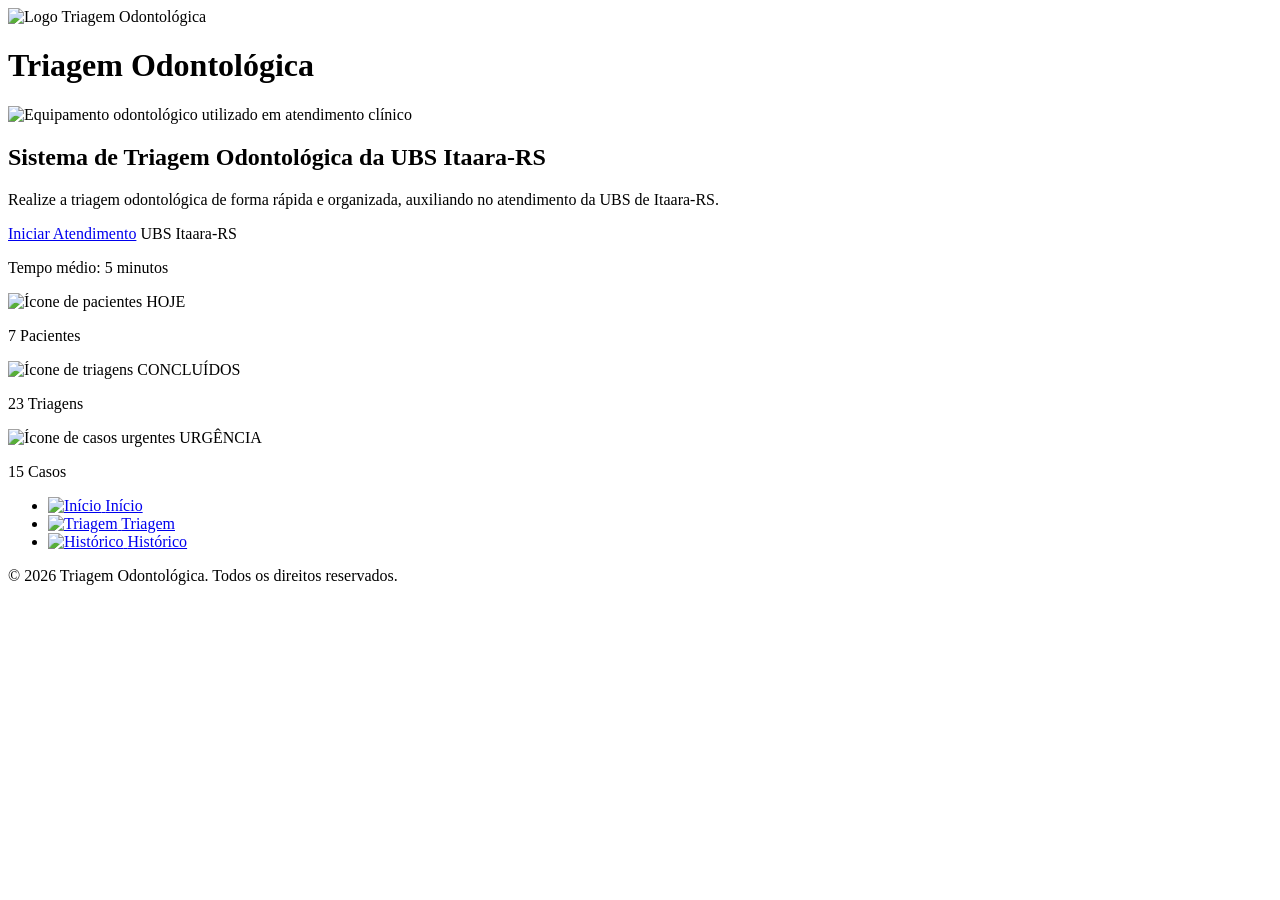
==== index.html @ 545b2669 "feat: adiciona estrutura padrão HTML, CSS e JS" ====
<!DOCTYPE html>
<html lang="pt-BR">

<head>
    <meta charset="UTF-8">
    <meta name="viewport" content="width=device-width, initial-scale=1.0">
    <title>Página Inicial - Triagem Odontológica</title>

    <link rel="stylesheet" href="css/reset.css">
    <link rel="stylesheet" href="css/globals.css">
    <link rel="stylesheet" href="css/layout.css">
    <link rel="stylesheet" href="css/components.css">
    <link rel="stylesheet" href="css/pages/index.css">
</head>

<body id="page-index">
    <header class="header">
        <div class="header-content">
            <img src="./assets/icons/Triagem odontograma.svg" alt="Logo Triagem Odontológica" class="header-logo">
            <h1 class="header-title">Triagem Odontológica</h1>
        </div>
    </header>
    <main class="main">
        <section class="home-section">
            <img src="./assets/images/Equipamento odontológico.jpg" alt="Equipamento odontológico utilizado em atendimento clínico"
                class="home-section-image">
            <h2 class="home-section-title">Sistema de Triagem Odontológica da UBS Itaara-RS</h2>
            <p class="home-section-text">Realize a triagem odontológica de forma rápida e organizada, auxiliando no
                atendimento da UBS de Itaara-RS.</p>
        </section>

        <section class="initial-care">
            <a href="cadastro.html" class="btn btn--primary">Iniciar Atendimento</a>
            <span class="initial-care-location">UBS Itaara-RS</span>
            <p class="initial-care-time">Tempo médio: 5 minutos</p>
        </section>

        <section class="statistics">
            <article class="statistics-card">
                <img src="./assets/icons/Pacientes.svg" alt="Ícone de pacientes" class="statistics-icon">
                <span class="statistics-label">HOJE</span>
                <p class="statistics-title">7 Pacientes</p>
            </article>
            <article class="statistics-card">
                <img src="./assets/icons/Triagens.svg" alt="Ícone de triagens" class="statistics-icon">
                <span class="statistics-label">CONCLUÍDOS</span>
                <p class="statistics-title">23 Triagens</p>
            </article>
            <article class="statistics-card">
                <img src="./assets/icons/Urgentes.svg" alt="Ícone de casos urgentes" class="statistics-icon">
                <span class="statistics-label">URGÊNCIA</span>
                <p class="statistics-title">15 Casos</p>
            </article>
        </section>
    </main>
    <nav class="bottom-nav">
        <ul class="bottom-nav-list">
            <li class="bottom-nav-item active">
                <a href="index.html" class="bottom-nav-link" aria-current="page">
                <img src="./assets/icons/Inicio_nav.svg" alt="Início">
                <span>Início</span>
                </a>
                
            </li>
            <li class="bottom-nav-item">
                <a href="triagem.html" class="bottom-nav-link">
                    <img src="./assets/icons/Triagem_nav.svg" alt="Triagem">
                    <span>Triagem</span>
                </a>
            </li>
            <li class="bottom-nav-item">
                <a href="historico.html" class="bottom-nav-link">
                    <img src="./assets/icons/Historico_nav.svg" alt="Histórico">
                    <span>Histórico</span>
                </a>
            </li>
        </ul>
    </nav>
    <footer class="footer">
        <p class="footer-text">© 2026 Triagem Odontológica. Todos os direitos reservados.</p>
    </footer>
</body>
</html>
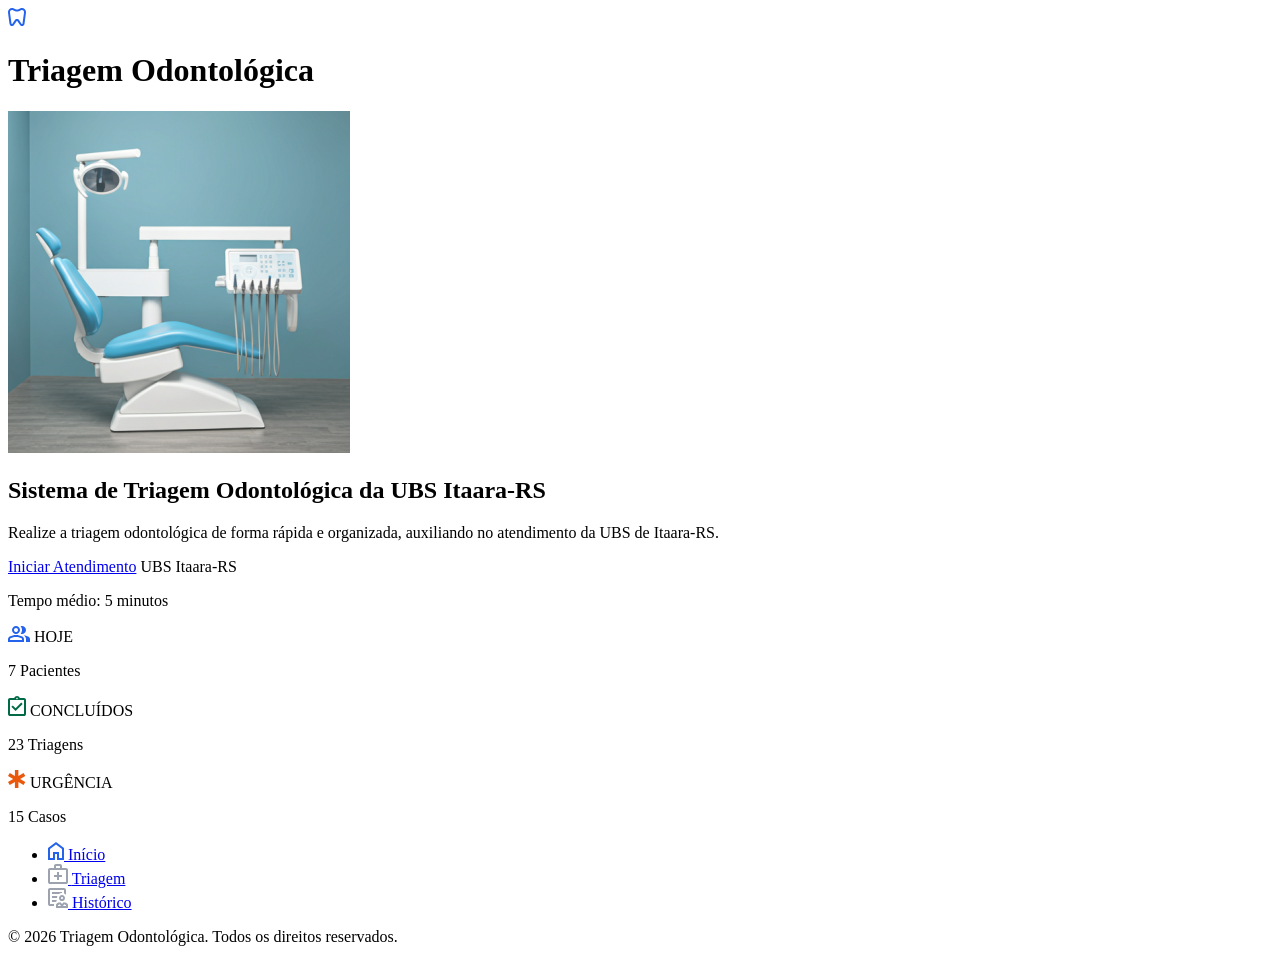
==== commit 51f0dfa3: "feat: adiciona estrutura cadastro.html Co-authored-by: Copilot <copilot@github.com>" ====
--- a/index.html
+++ b/index.html
@@ -16,13 +16,13 @@
 <body id="page-index">
     <header class="header">
         <div class="header-content">
-            <img src="./assets/icons/Triagem odontograma.svg" alt="Logo Triagem Odontológica" class="header-logo">
+            <img src="./image/icons/Triagem odontograma.svg" alt="Logo Triagem Odontológica" class="header-logo">
             <h1 class="header-title">Triagem Odontológica</h1>
         </div>
     </header>
     <main class="main">
         <section class="home-section">
-            <img src="./assets/images/Equipamento odontológico.jpg" alt="Equipamento odontológico utilizado em atendimento clínico"
+            <img src="./image/images/Equipamento odontológico.jpg" alt="Equipamento odontológico utilizado em atendimento clínico"
                 class="home-section-image">
             <h2 class="home-section-title">Sistema de Triagem Odontológica da UBS Itaara-RS</h2>
             <p class="home-section-text">Realize a triagem odontológica de forma rápida e organizada, auxiliando no
@@ -37,17 +37,17 @@
 
         <section class="statistics">
             <article class="statistics-card">
-                <img src="./assets/icons/Pacientes.svg" alt="Ícone de pacientes" class="statistics-icon">
+                <img src="./image/icons/Pacientes.svg" alt="Ícone de pacientes" class="statistics-icon">
                 <span class="statistics-label">HOJE</span>
                 <p class="statistics-title">7 Pacientes</p>
             </article>
             <article class="statistics-card">
-                <img src="./assets/icons/Triagens.svg" alt="Ícone de triagens" class="statistics-icon">
+                <img src="./image/icons/Triagens.svg" alt="Ícone de triagens" class="statistics-icon">
                 <span class="statistics-label">CONCLUÍDOS</span>
                 <p class="statistics-title">23 Triagens</p>
             </article>
             <article class="statistics-card">
-                <img src="./assets/icons/Urgentes.svg" alt="Ícone de casos urgentes" class="statistics-icon">
+                <img src="./image/icons/Urgentes.svg" alt="Ícone de casos urgentes" class="statistics-icon">
                 <span class="statistics-label">URGÊNCIA</span>
                 <p class="statistics-title">15 Casos</p>
             </article>
@@ -57,20 +57,20 @@
         <ul class="bottom-nav-list">
             <li class="bottom-nav-item active">
                 <a href="index.html" class="bottom-nav-link" aria-current="page">
-                <img src="./assets/icons/Inicio_nav.svg" alt="Início">
+                <img src="./image/icons/Inicio_nav.svg" alt="Início">
                 <span>Início</span>
                 </a>
                 
             </li>
             <li class="bottom-nav-item">
                 <a href="triagem.html" class="bottom-nav-link">
-                    <img src="./assets/icons/Triagem_nav.svg" alt="Triagem">
+                    <img src="./image/icons/Triagem_nav.svg" alt="Triagem">
                     <span>Triagem</span>
                 </a>
             </li>
             <li class="bottom-nav-item">
                 <a href="historico.html" class="bottom-nav-link">
-                    <img src="./assets/icons/Historico_nav.svg" alt="Histórico">
+                    <img src="./image/icons/Historico_nav.svg" alt="Histórico">
                     <span>Histórico</span>
                 </a>
             </li>
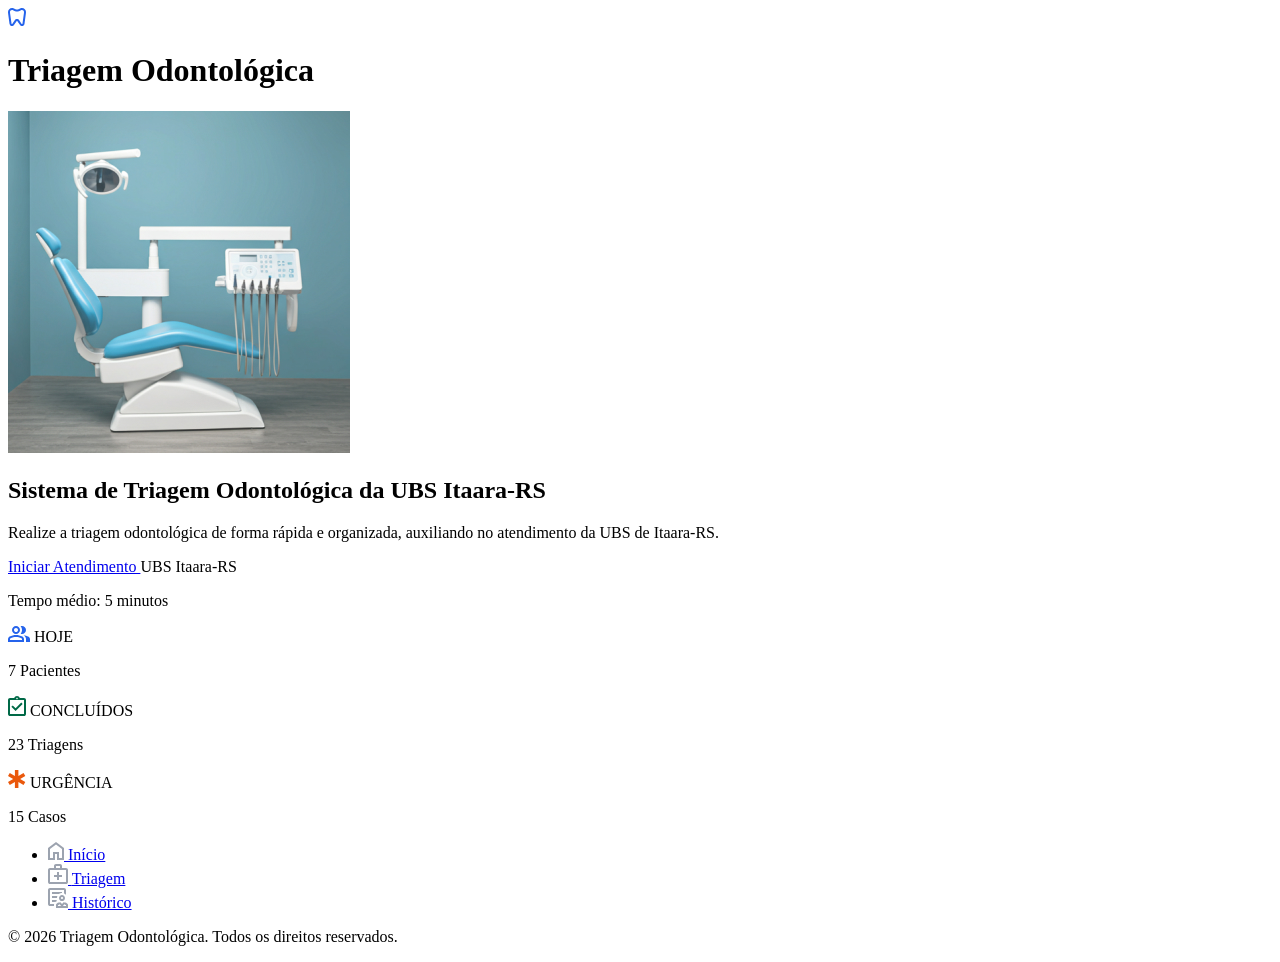
==== commit ede128bb: "feat: Alterações gerais na estrutura das páginas" ====
--- a/index.html
+++ b/index.html
@@ -4,7 +4,8 @@
 <head>
     <meta charset="UTF-8">
     <meta name="viewport" content="width=device-width, initial-scale=1.0">
-    <title>Página Inicial - Triagem Odontológica</title>
+
+    <title>Página Inicial | Triagem Odontológica</title>
 
     <link rel="stylesheet" href="css/reset.css">
     <link rel="stylesheet" href="css/globals.css">
@@ -14,70 +15,197 @@
 </head>
 
 <body id="page-index">
+
     <header class="header">
         <div class="header-content">
-            <img src="./image/icons/Triagem odontograma.svg" alt="Logo Triagem Odontológica" class="header-logo">
-            <h1 class="header-title">Triagem Odontológica</h1>
+            <img 
+                src="./image/icons/Triagem_odontograma.svg"
+                alt="Logo Equipamento Odontológico"
+                class="header-logo"
+            >
+
+            <h1 class="header-title">
+                Triagem Odontológica
+            </h1>
         </div>
     </header>
+
     <main class="main">
+
         <section class="home-section">
-            <img src="./image/images/Equipamento odontológico.jpg" alt="Equipamento odontológico utilizado em atendimento clínico"
-                class="home-section-image">
-            <h2 class="home-section-title">Sistema de Triagem Odontológica da UBS Itaara-RS</h2>
-            <p class="home-section-text">Realize a triagem odontológica de forma rápida e organizada, auxiliando no
-                atendimento da UBS de Itaara-RS.</p>
+
+            <img 
+                src="./image/images/Equipamento odontológico.jpg"
+                alt="Equipamento odontológico utilizado em atendimento clínico"
+                class="home-section-image"
+            >
+
+            <h2 class="home-section-title">
+                Sistema de Triagem Odontológica da UBS Itaara-RS
+            </h2>
+
+            <p class="home-section-text">
+                Realize a triagem odontológica de forma rápida e organizada,
+                auxiliando no atendimento da UBS de Itaara-RS.
+            </p>
+
         </section>
 
-        <section class="initial-care">
-            <a href="cadastro.html" class="btn btn--primary">Iniciar Atendimento</a>
-            <span class="initial-care-location">UBS Itaara-RS</span>
-            <p class="initial-care-time">Tempo médio: 5 minutos</p>
+        <section class="cta-section">
+
+            <a 
+                href="cadastro.html"
+                class="btn btn--primary"
+                aria-label="Iniciar atendimento odontológico"
+            >
+                Iniciar Atendimento
+            </a>
+
+            <span class="cta-section-location">
+                UBS Itaara-RS
+            </span>
+
+            <p class="cta-section-time">
+                Tempo médio: 5 minutos
+            </p>
+
         </section>
 
-        <section class="statistics">
-            <article class="statistics-card">
-                <img src="./image/icons/Pacientes.svg" alt="Ícone de pacientes" class="statistics-icon">
-                <span class="statistics-label">HOJE</span>
-                <p class="statistics-title">7 Pacientes</p>
-            </article>
-            <article class="statistics-card">
-                <img src="./image/icons/Triagens.svg" alt="Ícone de triagens" class="statistics-icon">
-                <span class="statistics-label">CONCLUÍDOS</span>
-                <p class="statistics-title">23 Triagens</p>
-            </article>
-            <article class="statistics-card">
-                <img src="./image/icons/Urgentes.svg" alt="Ícone de casos urgentes" class="statistics-icon">
-                <span class="statistics-label">URGÊNCIA</span>
-                <p class="statistics-title">15 Casos</p>
-            </article>
+        <section class="statistics-section">
+
+            <div class="statistics-grid">
+
+                <article class="statistics-card">
+
+                    <img 
+                        src="./image/icons/Pacientes.svg"
+                        alt="Ícone de pacientes"
+                        class="statistics-icon"
+                    >
+
+                    <span class="statistics-label">
+                        HOJE
+                    </span>
+
+                    <p class="statistics-value">
+                        7 Pacientes
+                    </p>
+
+                </article>
+
+                <article class="statistics-card">
+
+                    <img 
+                        src="./image/icons/Triagens.svg"
+                        alt="Ícone de triagens"
+                        class="statistics-icon"
+                    >
+
+                    <span class="statistics-label">
+                        CONCLUÍDOS
+                    </span>
+
+                    <p class="statistics-value">
+                        23 Triagens
+                    </p>
+
+                </article>
+
+                <article class="statistics-card">
+
+                    <img 
+                        src="./image/icons/Urgentes.svg"
+                        alt="Ícone de casos urgentes"
+                        class="statistics-icon"
+                    >
+
+                    <span class="statistics-label">
+                        URGÊNCIA
+                    </span>
+
+                    <p class="statistics-value">
+                        15 Casos
+                    </p>
+
+                </article>
+
+            </div>
+
         </section>
+
     </main>
+
     <nav class="bottom-nav">
+
         <ul class="bottom-nav-list">
+
             <li class="bottom-nav-item active">
-                <a href="index.html" class="bottom-nav-link" aria-current="page">
-                <img src="./image/icons/Inicio_nav.svg" alt="Início">
-                <span>Início</span>
+
+                <a 
+                    href="index.html"
+                    class="bottom-nav-link"
+                    aria-current="page"
+                >
+                    <img 
+                        src="./image/icons/Inicio_nav.svg"
+                        alt="Início"
+                    >
+
+                    <span>
+                        Início
+                    </span>
                 </a>
-                
+
             </li>
+
             <li class="bottom-nav-item">
-                <a href="triagem.html" class="bottom-nav-link">
-                    <img src="./image/icons/Triagem_nav.svg" alt="Triagem">
-                    <span>Triagem</span>
+
+                <a 
+                    href="triagem.html"
+                    class="bottom-nav-link"
+                >
+                    <img 
+                        src="./image/icons/Triagem_nav.svg"
+                        alt="Triagem"
+                    >
+
+                    <span>
+                        Triagem
+                    </span>
                 </a>
+
             </li>
+
             <li class="bottom-nav-item">
-                <a href="historico.html" class="bottom-nav-link">
-                    <img src="./image/icons/Historico_nav.svg" alt="Histórico">
-                    <span>Histórico</span>
+
+                <a 
+                    href="historico.html"
+                    class="bottom-nav-link"
+                >
+                    <img 
+                        src="./image/icons/Historico_nav.svg"
+                        alt="Histórico"
+                    >
+
+                    <span>
+                        Histórico
+                    </span>
                 </a>
+
             </li>
+
         </ul>
+
     </nav>
+
     <footer class="footer">
-        <p class="footer-text">© 2026 Triagem Odontológica. Todos os direitos reservados.</p>
+
+        <p class="footer-text">
+            © 2026 Triagem Odontológica. Todos os direitos reservados.
+        </p>
+
     </footer>
+
 </body>
+
 </html>
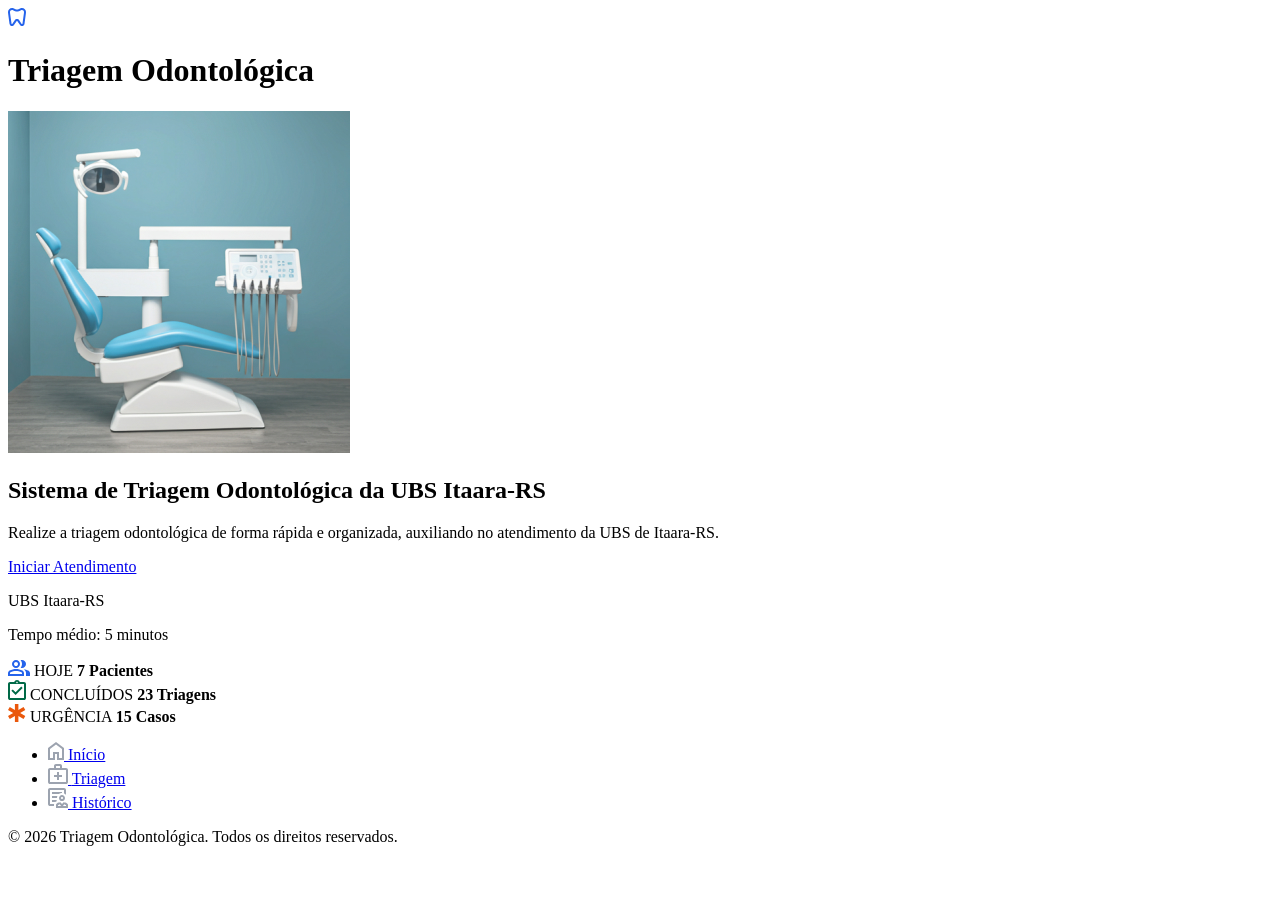
==== commit bd68e9ba: "fix: correção de espaçamentos e tags." ====
--- a/index.html
+++ b/index.html
@@ -4,208 +4,151 @@
 <head>
     <meta charset="UTF-8">
     <meta name="viewport" content="width=device-width, initial-scale=1.0">
-
     <title>Página Inicial | Triagem Odontológica</title>
-
     <link rel="stylesheet" href="css/reset.css">
     <link rel="stylesheet" href="css/globals.css">
     <link rel="stylesheet" href="css/layout.css">
     <link rel="stylesheet" href="css/components.css">
     <link rel="stylesheet" href="css/pages/index.css">
 </head>
-
 <body id="page-index">
-
     <header class="header">
         <div class="header-content">
             <img 
                 src="./image/icons/Triagem_odontograma.svg"
-                alt="Logo Equipamento Odontológico"
+                alt="Logo da Triagem Odontológica"
                 class="header-logo"
             >
-
             <h1 class="header-title">
                 Triagem Odontológica
             </h1>
         </div>
     </header>
-
     <main class="main">
-
-        <section class="home-section">
-
+        <section class="home-section" aria-labelledby="home-title">
             <img 
                 src="./image/images/Equipamento odontológico.jpg"
                 alt="Equipamento odontológico utilizado em atendimento clínico"
                 class="home-section-image"
             >
-
-            <h2 class="home-section-title">
+            <h2 id="home-title" class="home-section-title">
                 Sistema de Triagem Odontológica da UBS Itaara-RS
             </h2>
-
             <p class="home-section-text">
                 Realize a triagem odontológica de forma rápida e organizada,
                 auxiliando no atendimento da UBS de Itaara-RS.
             </p>
-
         </section>
-
         <section class="cta-section">
-
-            <a 
+            <a
                 href="cadastro.html"
                 class="btn btn--primary"
                 aria-label="Iniciar atendimento odontológico"
             >
                 Iniciar Atendimento
             </a>
-
-            <span class="cta-section-location">
+            <p class="cta-section-location">
                 UBS Itaara-RS
-            </span>
-
+            </p>
             <p class="cta-section-time">
                 Tempo médio: 5 minutos
             </p>
-
         </section>
-
         <section class="statistics-section">
-
             <div class="statistics-grid">
-
                 <article class="statistics-card">
-
                     <img 
                         src="./image/icons/Pacientes.svg"
-                        alt="Ícone de pacientes"
+                        alt=""
+                        aria-hidden="true"
                         class="statistics-icon"
                     >
-
                     <span class="statistics-label">
                         HOJE
                     </span>
-
-                    <p class="statistics-value">
+                    <strong class="statistics-value">
                         7 Pacientes
-                    </p>
-
+                    </strong>
                 </article>
-
                 <article class="statistics-card">
-
                     <img 
                         src="./image/icons/Triagens.svg"
-                        alt="Ícone de triagens"
+                        alt=""
+                        aria-hidden="true"
                         class="statistics-icon"
                     >
-
                     <span class="statistics-label">
                         CONCLUÍDOS
                     </span>
-
-                    <p class="statistics-value">
+                    <strong class="statistics-value">
                         23 Triagens
-                    </p>
-
+                    </strong>
                 </article>
-
                 <article class="statistics-card">
-
                     <img 
                         src="./image/icons/Urgentes.svg"
-                        alt="Ícone de casos urgentes"
+                        alt=""
+                        aria-hidden="true"
                         class="statistics-icon"
                     >
-
                     <span class="statistics-label">
                         URGÊNCIA
                     </span>
-
-                    <p class="statistics-value">
+                    <strong class="statistics-value">
                         15 Casos
-                    </p>
-
+                    </strong>
                 </article>
-
             </div>
-
         </section>
-
     </main>
-
-    <nav class="bottom-nav">
-
+    <nav class="bottom-nav" aria-label="Menu de navegação inferior">
         <ul class="bottom-nav-list">
-
             <li class="bottom-nav-item active">
-
                 <a 
                     href="index.html"
                     class="bottom-nav-link"
                     aria-current="page"
                 >
                     <img 
-                        src="./image/icons/Inicio_nav.svg"
-                        alt="Início"
+                        src="./image/icons/Inicio_nav.svg" aria-hidden="true"
                     >
-
                     <span>
                         Início
                     </span>
                 </a>
-
             </li>
-
             <li class="bottom-nav-item">
-
                 <a 
                     href="triagem.html"
                     class="bottom-nav-link"
                 >
                     <img 
-                        src="./image/icons/Triagem_nav.svg"
-                        alt="Triagem"
+                        src="./image/icons/Triagem_nav.svg" aria-hidden="true"
                     >
-
                     <span>
                         Triagem
                     </span>
                 </a>
-
             </li>
-
             <li class="bottom-nav-item">
-
                 <a 
                     href="historico.html"
                     class="bottom-nav-link"
                 >
                     <img 
-                        src="./image/icons/Historico_nav.svg"
-                        alt="Histórico"
+                        src="./image/icons/Historico_nav.svg" aria-hidden="true"
                     >
-
                     <span>
                         Histórico
                     </span>
                 </a>
-
             </li>
-
         </ul>
-
     </nav>
-
     <footer class="footer">
-
         <p class="footer-text">
             © 2026 Triagem Odontológica. Todos os direitos reservados.
         </p>
-
     </footer>
-
 </body>
-
 </html>
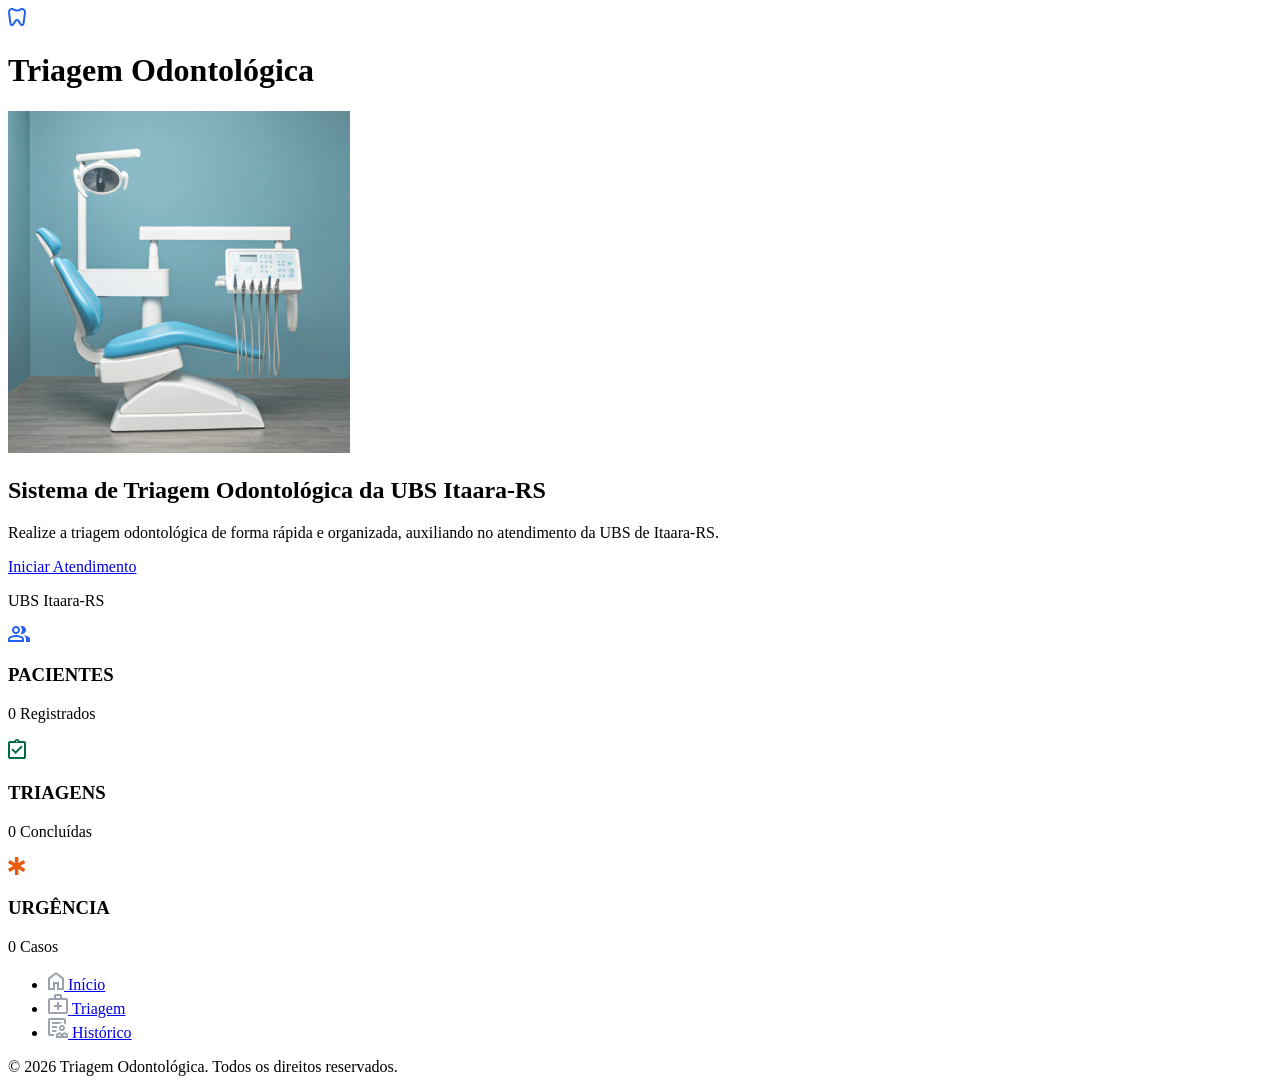
==== commit 4aad75f2: "feat: adiciona index.js, corrige tags e elementos." ====
--- a/index.html
+++ b/index.html
@@ -1,6 +1,5 @@
 <!DOCTYPE html>
 <html lang="pt-BR">
-
 <head>
     <meta charset="UTF-8">
     <meta name="viewport" content="width=device-width, initial-scale=1.0">
@@ -14,7 +13,7 @@
 <body id="page-index">
     <header class="header">
         <div class="header-content">
-            <img 
+            <img
                 src="./image/icons/Triagem_odontograma.svg"
                 alt="Logo da Triagem Odontológica"
                 class="header-logo"
@@ -26,7 +25,7 @@
     </header>
     <main class="main">
         <section class="home-section" aria-labelledby="home-title">
-            <img 
+            <img
                 src="./image/images/Equipamento odontológico.jpg"
                 alt="Equipamento odontológico utilizado em atendimento clínico"
                 class="home-section-image"
@@ -50,53 +49,47 @@
             <p class="cta-section-location">
                 UBS Itaara-RS
             </p>
-            <p class="cta-section-time">
-                Tempo médio: 5 minutos
-            </p>
         </section>
         <section class="statistics-section">
             <div class="statistics-grid">
                 <article class="statistics-card">
-                    <img 
+                    <img
                         src="./image/icons/Pacientes.svg"
                         alt=""
                         aria-hidden="true"
                         class="statistics-icon"
                     >
-                    <span class="statistics-label">
-                        HOJE
-                    </span>
-                    <strong class="statistics-value">
-                        7 Pacientes
-                    </strong>
+                    <h3>PACIENTES</h3>
+                    <p>
+                        <span id="total-pacientes">0</span>
+                        Registrados
+                    </p>
                 </article>
                 <article class="statistics-card">
-                    <img 
+                    <img
                         src="./image/icons/Triagens.svg"
                         alt=""
                         aria-hidden="true"
                         class="statistics-icon"
                     >
-                    <span class="statistics-label">
-                        CONCLUÍDOS
-                    </span>
-                    <strong class="statistics-value">
-                        23 Triagens
-                    </strong>
+                    <h3>TRIAGENS</h3>
+                    <p>
+                        <span id="total-triagens">0</span>
+                        Concluídas
+                    </p>
                 </article>
                 <article class="statistics-card">
-                    <img 
+                    <img
                         src="./image/icons/Urgentes.svg"
                         alt=""
                         aria-hidden="true"
                         class="statistics-icon"
                     >
-                    <span class="statistics-label">
-                        URGÊNCIA
-                    </span>
-                    <strong class="statistics-value">
-                        15 Casos
-                    </strong>
+                    <h3>URGÊNCIA</h3>
+                    <p>
+                        <span id="total-urgentes">0</span>
+                        Casos
+                    </p>
                 </article>
             </div>
         </section>
@@ -104,12 +97,12 @@
     <nav class="bottom-nav" aria-label="Menu de navegação inferior">
         <ul class="bottom-nav-list">
             <li class="bottom-nav-item active">
-                <a 
+                <a
                     href="index.html"
                     class="bottom-nav-link"
                     aria-current="page"
                 >
-                    <img 
+                    <img
                         src="./image/icons/Inicio_nav.svg" aria-hidden="true"
                     >
                     <span>
@@ -118,11 +111,11 @@
                 </a>
             </li>
             <li class="bottom-nav-item">
-                <a 
+                <a
                     href="triagem.html"
                     class="bottom-nav-link"
                 >
-                    <img 
+                    <img
                         src="./image/icons/Triagem_nav.svg" aria-hidden="true"
                     >
                     <span>
@@ -131,11 +124,11 @@
                 </a>
             </li>
             <li class="bottom-nav-item">
-                <a 
+                <a
                     href="historico.html"
                     class="bottom-nav-link"
                 >
-                    <img 
+                    <img
                         src="./image/icons/Historico_nav.svg" aria-hidden="true"
                     >
                     <span>
@@ -150,5 +143,6 @@
             © 2026 Triagem Odontológica. Todos os direitos reservados.
         </p>
     </footer>
+    <script src="js/index.js" defer></script>
 </body>
 </html>
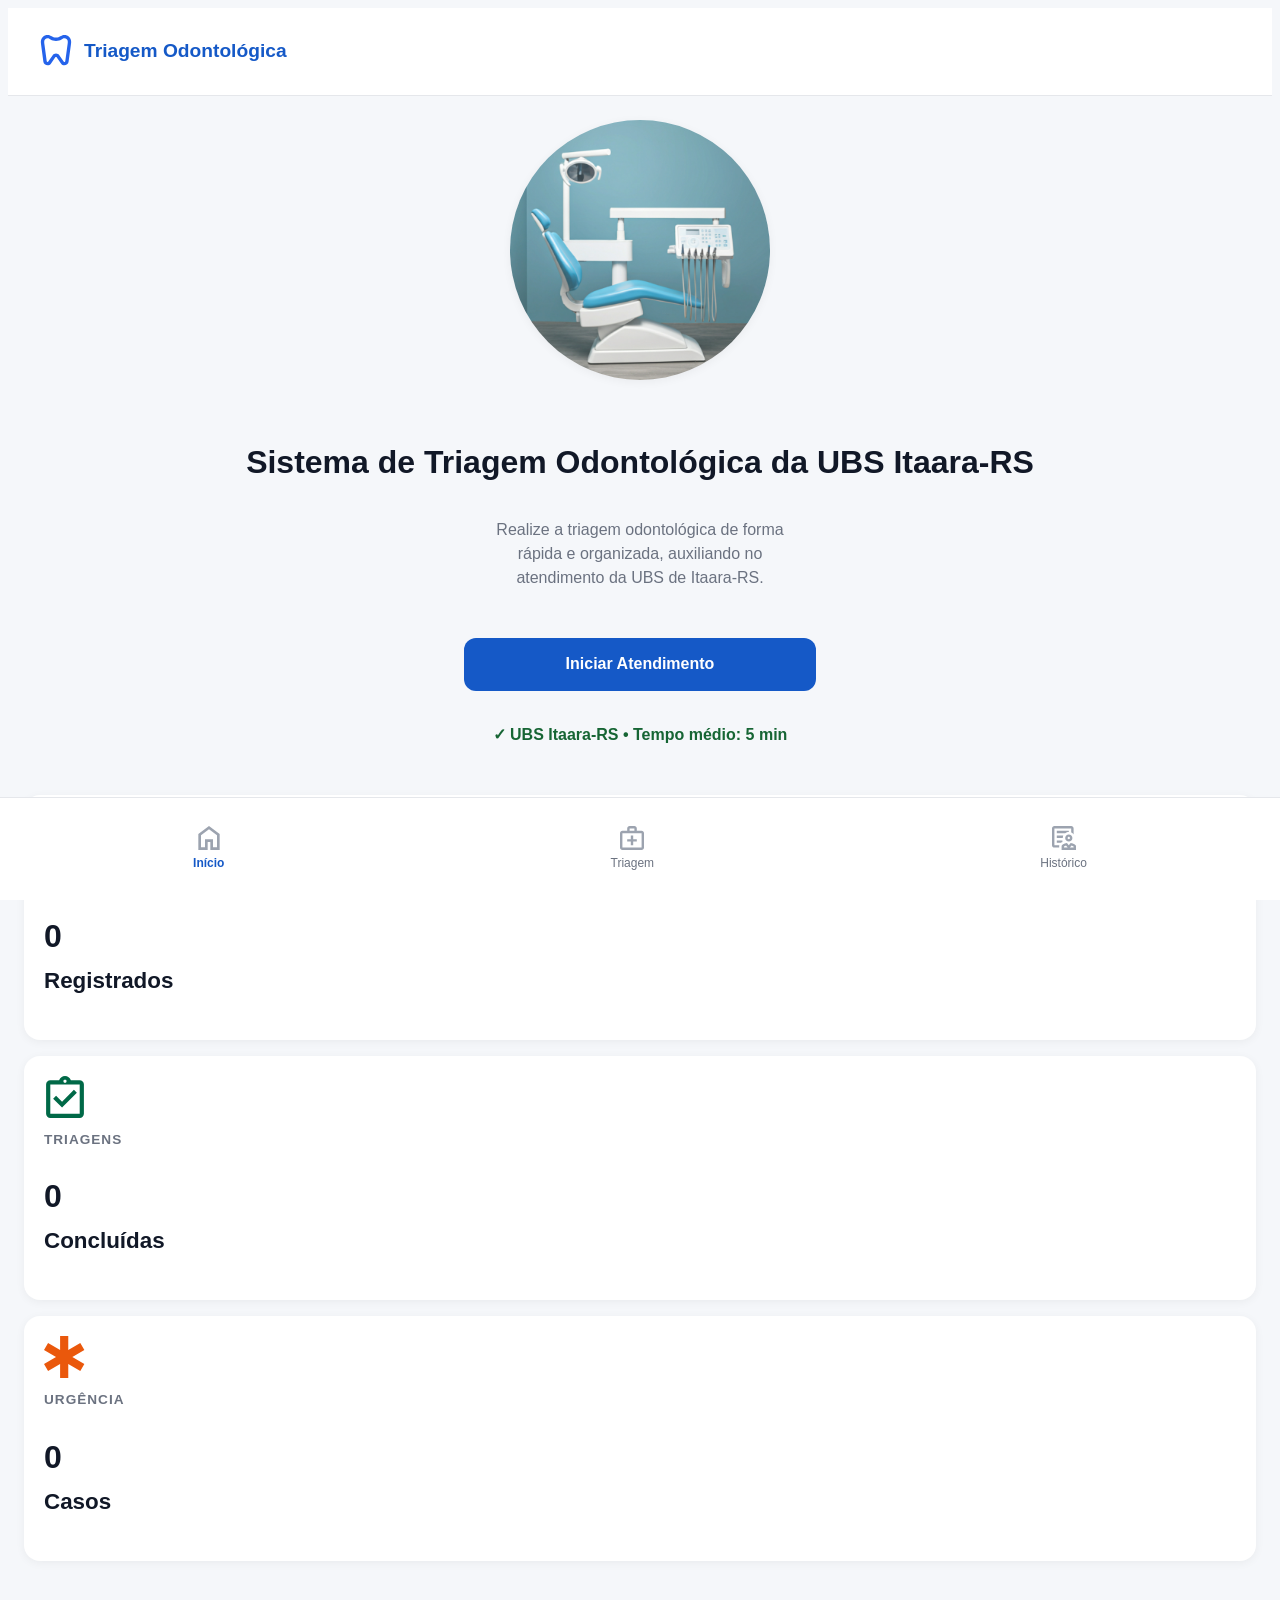
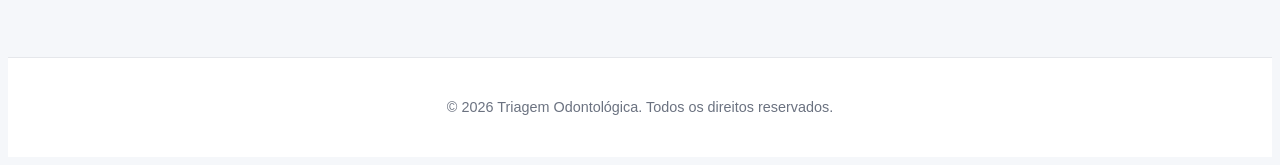
==== commit 6379b1f0: "feat: adiciona estruturas estilizadas e correções no html." ====
--- a/index.html
+++ b/index.html
@@ -1,5 +1,6 @@
 <!DOCTYPE html>
 <html lang="pt-BR">
+
 <head>
     <meta charset="UTF-8">
     <meta name="viewport" content="width=device-width, initial-scale=1.0">
@@ -10,14 +11,11 @@
     <link rel="stylesheet" href="css/components.css">
     <link rel="stylesheet" href="css/pages/index.css">
 </head>
+
 <body id="page-index">
     <header class="header">
         <div class="header-content">
-            <img
-                src="./image/icons/Triagem_odontograma.svg"
-                alt="Logo da Triagem Odontológica"
-                class="header-logo"
-            >
+            <img src="./image/icons/Triagem_odontograma.svg" alt="Logo da Triagem Odontológica" class="header-logo">
             <h1 class="header-title">
                 Triagem Odontológica
             </h1>
@@ -25,11 +23,8 @@
     </header>
     <main class="main">
         <section class="home-section" aria-labelledby="home-title">
-            <img
-                src="./image/images/Equipamento odontológico.jpg"
-                alt="Equipamento odontológico utilizado em atendimento clínico"
-                class="home-section-image"
-            >
+            <img src="./image/images/Equipamento odontológico.jpg"
+                alt="Equipamento odontológico utilizado em atendimento clínico" class="home-section-image">
             <h2 id="home-title" class="home-section-title">
                 Sistema de Triagem Odontológica da UBS Itaara-RS
             </h2>
@@ -39,26 +34,17 @@
             </p>
         </section>
         <section class="cta-section">
-            <a
-                href="cadastro.html"
-                class="btn btn--primary"
-                aria-label="Iniciar atendimento odontológico"
-            >
+            <a href="cadastro.html" class="btn btn--primary" aria-label="Iniciar atendimento odontológico">
                 Iniciar Atendimento
             </a>
             <p class="cta-section-location">
-                UBS Itaara-RS
+                ✓ UBS Itaara-RS • Tempo médio: 5 min
             </p>
         </section>
         <section class="statistics-section">
             <div class="statistics-grid">
                 <article class="statistics-card">
-                    <img
-                        src="./image/icons/Pacientes.svg"
-                        alt=""
-                        aria-hidden="true"
-                        class="statistics-icon"
-                    >
+                    <img src="./image/icons/Pacientes.svg" alt="" aria-hidden="true" class="statistics-icon">
                     <h3>PACIENTES</h3>
                     <p>
                         <span id="total-pacientes">0</span>
@@ -66,12 +52,7 @@
                     </p>
                 </article>
                 <article class="statistics-card">
-                    <img
-                        src="./image/icons/Triagens.svg"
-                        alt=""
-                        aria-hidden="true"
-                        class="statistics-icon"
-                    >
+                    <img src="./image/icons/Triagens.svg" alt="" aria-hidden="true" class="statistics-icon">
                     <h3>TRIAGENS</h3>
                     <p>
                         <span id="total-triagens">0</span>
@@ -79,12 +60,7 @@
                     </p>
                 </article>
                 <article class="statistics-card">
-                    <img
-                        src="./image/icons/Urgentes.svg"
-                        alt=""
-                        aria-hidden="true"
-                        class="statistics-icon"
-                    >
+                    <img src="./image/icons/Urgentes.svg" alt="" aria-hidden="true" class="statistics-icon">
                     <h3>URGÊNCIA</h3>
                     <p>
                         <span id="total-urgentes">0</span>
@@ -97,40 +73,24 @@
     <nav class="bottom-nav" aria-label="Menu de navegação inferior">
         <ul class="bottom-nav-list">
             <li class="bottom-nav-item active">
-                <a
-                    href="index.html"
-                    class="bottom-nav-link"
-                    aria-current="page"
-                >
-                    <img
-                        src="./image/icons/Inicio_nav.svg" aria-hidden="true"
-                    >
+                <a href="index.html" class="bottom-nav-link" aria-current="page">
+                    <img src="./image/icons/Inicio_nav.svg" aria-hidden="true">
                     <span>
                         Início
                     </span>
                 </a>
             </li>
             <li class="bottom-nav-item">
-                <a
-                    href="triagem.html"
-                    class="bottom-nav-link"
-                >
-                    <img
-                        src="./image/icons/Triagem_nav.svg" aria-hidden="true"
-                    >
+                <a href="triagem.html" class="bottom-nav-link">
+                    <img src="./image/icons/Triagem_nav.svg" aria-hidden="true">
                     <span>
                         Triagem
                     </span>
                 </a>
             </li>
             <li class="bottom-nav-item">
-                <a
-                    href="historico.html"
-                    class="bottom-nav-link"
-                >
-                    <img
-                        src="./image/icons/Historico_nav.svg" aria-hidden="true"
-                    >
+                <a href="historico.html" class="bottom-nav-link">
+                    <img src="./image/icons/Historico_nav.svg" aria-hidden="true">
                     <span>
                         Histórico
                     </span>
@@ -145,4 +105,5 @@
     </footer>
     <script src="js/index.js" defer></script>
 </body>
+
 </html>
--- a/css/globals.css
+++ b/css/globals.css
@@ -0,0 +1,54 @@
+:root {
+    --color-primary: #1559C7;
+    --color-primary-light: #EAF2FF;
+
+    --color-success: #22C55E;
+    --color-warning: #F59E0B;
+    --color-danger: #EF4444;
+
+    --color-background: #F5F7FA;
+    --color-surface: #FFFFFF;
+
+    --color-text: #111827;
+    --color-text-light: #6B7280;
+
+    --radius-md: 12px;
+    --radius-lg: 16px;
+
+    --shadow-card:
+        0 2px 10px rgba(0, 0, 0, 0.05);
+}
+
+body {
+    font-family:
+        Arial,
+        Helvetica,
+        sans-serif;
+
+    background-color:
+        var(--color-background);
+
+    color:
+        var(--color-text);
+
+    line-height: 1.5;
+
+    min-height: 100vh;
+}
+
+img {
+    display: block;
+    max-width: 100%;
+}
+
+a {
+    text-decoration: none;
+    color: inherit;
+}
+
+button,
+input,
+textarea,
+select {
+    font: inherit;
+}
--- a/css/layout.css
+++ b/css/layout.css
@@ -0,0 +1,108 @@
+.header {
+    background-color:
+        var(--color-surface);
+
+    border-bottom:
+        1px solid #E5E7EB;
+
+    padding:
+        1rem;
+}
+
+.header-content {
+    display: flex;
+    align-items: center;
+    gap: 0.75rem;
+
+    max-width: 1200px;
+    margin: 0 auto;
+}
+
+.header-logo {
+    width: 32px;
+    height: 32px;
+}
+
+.header-title {
+    font-size: 1.2rem;
+    font-weight: 700;
+
+    color:
+        var(--color-primary);
+}
+
+.main {
+    padding:
+        1.5rem 1rem 6rem;
+}
+
+.footer {
+    text-align: center;
+
+    padding:
+        1.5rem 1rem;
+
+    background-color:
+        var(--color-surface);
+
+    border-top:
+        1px solid #E5E7EB;
+}
+
+.footer-text {
+    color:
+        var(--color-text-light);
+
+    font-size: 0.9rem;
+}
+
+.bottom-nav {
+    position: fixed;
+
+    bottom: 0;
+    left: 0;
+
+    width: 100%;
+
+    background-color:
+        var(--color-surface);
+
+    border-top:
+        1px solid #E5E7EB;
+
+    z-index: 1000;
+}
+
+.bottom-nav-list {
+    display: flex;
+    justify-content: space-around;
+
+    padding:
+        0.75rem 0;
+
+    list-style: none;
+}
+
+.bottom-nav-link {
+    display: flex;
+    flex-direction: column;
+    align-items: center;
+    gap: 0.25rem;
+
+    font-size: 0.75rem;
+
+    color:
+        var(--color-text-light);
+}
+
+.bottom-nav-item.active .bottom-nav-link {
+    color:
+        var(--color-primary);
+
+    font-weight: 600;
+}
+
+.bottom-nav-link img {
+    width: 24px;
+    height: 24px;
+}
--- a/css/components.css
+++ b/css/components.css
@@ -0,0 +1,137 @@
+.btn {
+    display: flex;
+    align-items: center;
+    justify-content: center;
+
+    width: 100%;
+
+    padding: 0.9rem 1rem;
+
+    border: none;
+    border-radius: var(--radius-md);
+
+    cursor: pointer;
+
+    font-weight: 600;
+
+    transition: 0.2s;
+}
+
+.btn:hover {
+    transform: translateY(-2px);
+}
+
+.btn--primary {
+    background-color: var(--color-primary);
+    color: white;
+}
+
+.btn--secondary {
+    background-color: white;
+
+    color: var(--color-primary);
+
+    border: 1px solid var(--color-primary);
+}
+
+.card {
+    background-color: var(--color-surface);
+
+    border-radius: var(--radius-lg);
+
+    padding: 1rem;
+
+    box-shadow: var(--shadow-card);
+}
+
+.input,
+textarea,
+select {
+    width: 100%;
+
+    padding: 0.9rem 1rem;
+
+    border: 1px solid #D1D5DB;
+
+    border-radius: var(--radius-md);
+
+    background-color: white;
+}
+
+.input:focus,
+textarea:focus,
+select:focus {
+    outline: none;
+
+    border-color:
+        var(--color-primary);
+}
+
+.label {
+    display: block;
+
+    margin-bottom: 0.5rem;
+
+    font-weight: 600;
+}
+
+.badge {
+    display: inline-flex;
+
+    align-items: center;
+
+    padding: 0.4rem 0.8rem;
+
+    border-radius: 999px;
+
+    font-size: 0.85rem;
+
+    font-weight: 600;
+}
+
+.badge--urgente {
+    background-color: #FEE2E2;
+    color: #B91C1C;
+}
+
+.badge--moderado {
+    background-color: #FEF3C7;
+    color: #B45309;
+}
+
+.badge--preventivo {
+    background-color: #DCFCE7;
+    color: #15803D;
+}
+
+.statistics-card {
+    background-color: white;
+
+    border-radius: var(--radius-lg);
+
+    padding: 1.25rem;
+
+    box-shadow: var(--shadow-card);
+}
+
+.statistics-card h3 {
+    margin-top: 0.75rem;
+    margin-bottom: 0.5rem;
+
+    font-size: 0.85rem;
+
+    color: var(--color-text-light);
+
+    letter-spacing: 1px;
+}
+
+.statistics-card p {
+    font-size: 1.4rem;
+
+    font-weight: 700;
+}
+
+.statistics-icon {
+    width: 42px;
+    height: 42px;
+}
--- a/css/pages/index.css
+++ b/css/pages/index.css
@@ -0,0 +1,87 @@
+/* =========================
+   HERO SECTION
+========================= */
+
+.home-section {
+    display: flex;
+    flex-direction: column;
+    align-items: center;
+
+    text-align: center;
+
+    margin-bottom: 2rem;
+}
+
+.home-section-image {
+    width: 260px;
+    height: 260px;
+
+    object-fit: cover;
+
+    border-radius: 50%;
+
+    margin-bottom: 2rem;
+
+    box-shadow: var(--shadow-card);
+}
+
+.home-section-title {
+    font-size: 2rem;
+
+    font-weight: 700;
+
+    margin-bottom: 1rem;
+}
+
+.home-section-text {
+    color: var(--color-text-light);
+
+    max-width: 320px;
+}
+
+/* =========================
+   CTA
+========================= */
+
+.cta-section {
+    display: flex;
+    flex-direction: column;
+    align-items: center;
+
+    gap: 1rem;
+
+    margin-bottom: 2rem;
+}
+
+.cta-section .btn {
+    max-width: 320px;
+}
+
+.cta-section-location {
+    font-weight: 600;
+
+    color: #166534;
+}
+
+/* =========================
+   ESTATÍSTICAS
+========================= */
+
+.statistics-grid {
+    display: flex;
+    flex-direction: column;
+
+    gap: 1rem;
+}
+
+.statistics-card span {
+    display: block;
+
+    font-size: 2rem;
+
+    font-weight: 700;
+
+    margin-bottom: 0.25rem;
+
+    color: var(--color-text);
+}
